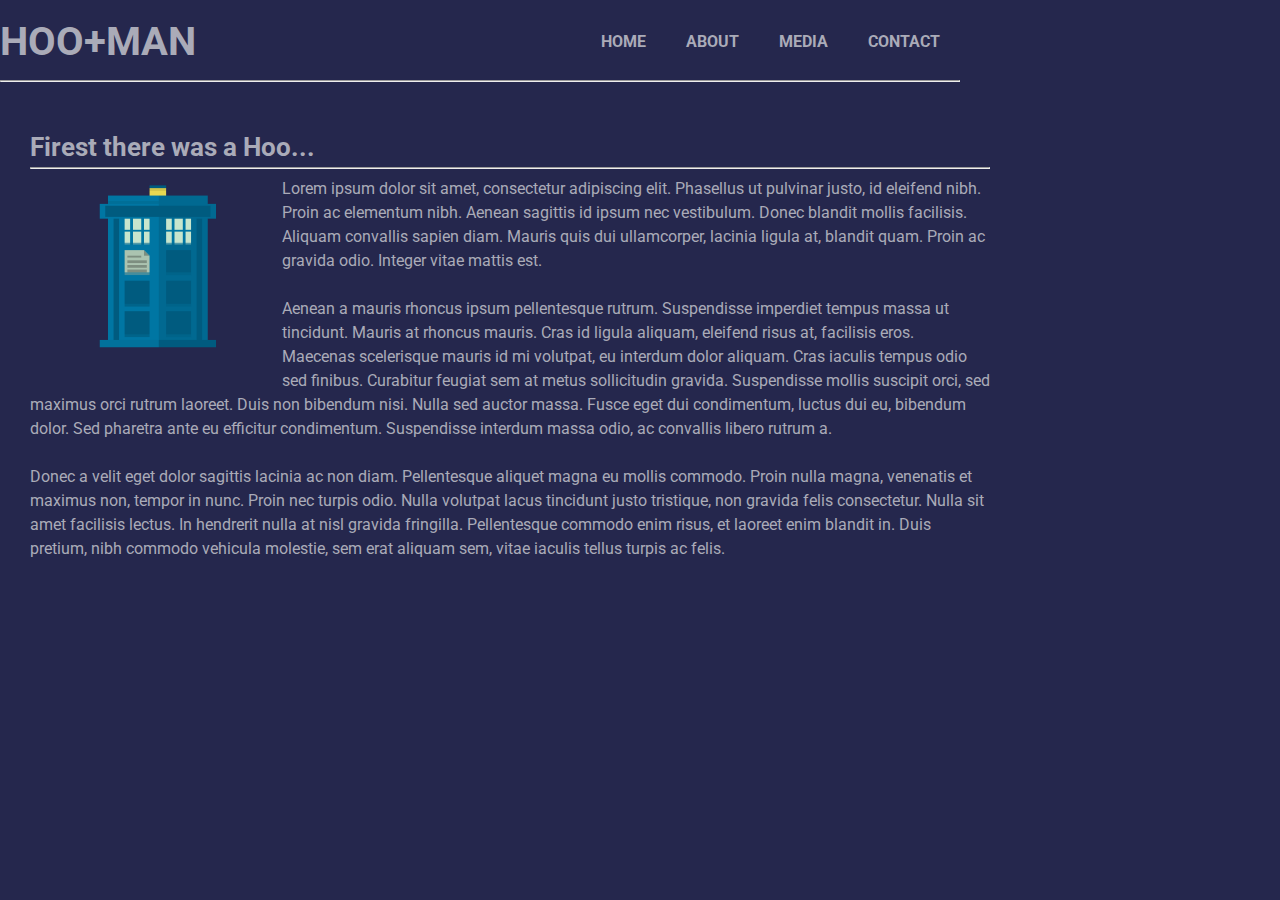
==== index.html @ a4254799 "Initial push" ====
<!DOCTYPE html>
<html>

<head>
    <title>HOO+MAN | HOME</title>
    <link href="style/style.css" rel="stylesheet">
    <link href="https://fonts.googleapis.com/css?family=Roboto" rel="stylesheet">
</head>

<body>
<div id="navcontainer">
    <div id="nav">
        <div class="title"><h1>HOO+MAN</h1></div>
    <div class="links">
        <ul>
                <li><a href="index.html">HOME</a></li>
                <li><a href="about.html">ABOUT</a></li>
                <li><a href="media.html">MEDIA</a></li>
                <li><a href="contact.html">CONTACT</a></li>
        </ul>
    </div>
    <hr>
    </div>
</div>
      
<div id="container">
	<div id="maincontent">
		<h2>Firest there was a Hoo...</h2>
		<hr>
		<img src="img/tardis.png" alt="Tardis" width="20%" height="auto" class="float">
        <p>
        Lorem ipsum dolor sit amet, consectetur adipiscing elit. Phasellus ut pulvinar justo, id eleifend nibh. Proin ac elementum nibh. Aenean sagittis id ipsum nec vestibulum. Donec blandit mollis facilisis. Aliquam convallis sapien diam. Mauris quis dui ullamcorper, lacinia ligula at, blandit quam. Proin ac gravida odio. Integer vitae mattis est.
        </p>
    </br>
        <p>
        Aenean a mauris rhoncus ipsum pellentesque rutrum. Suspendisse imperdiet tempus massa ut tincidunt. Mauris at rhoncus mauris. Cras id ligula aliquam, eleifend risus at, facilisis eros. Maecenas scelerisque mauris id mi volutpat, eu interdum dolor aliquam. Cras iaculis tempus odio sed finibus. Curabitur feugiat sem at metus sollicitudin gravida. Suspendisse mollis suscipit orci, sed maximus orci rutrum laoreet. Duis non bibendum nisi. Nulla sed auctor massa. Fusce eget dui condimentum, luctus dui eu, bibendum dolor. Sed pharetra ante eu efficitur condimentum. Suspendisse interdum massa odio, ac convallis libero rutrum a.
        </p>
    </br>
        <p>
        Donec a velit eget dolor sagittis lacinia ac non diam. Pellentesque aliquet magna eu mollis commodo. Proin nulla magna, venenatis et maximus non, tempor in nunc. Proin nec turpis odio. Nulla volutpat lacus tincidunt justo tristique, non gravida felis consectetur. Nulla sit amet facilisis lectus. In hendrerit nulla at nisl gravida fringilla. Pellentesque commodo enim risus, et laoreet enim blandit in. Duis pretium, nibh commodo vehicula molestie, sem erat aliquam sem, vitae iaculis tellus turpis ac felis.
        </p>
	</div>
</div>
</body>

</html>
---- style/style.css ----
* {
	margin: 0;
	padding: 0;
	border: 0;
	font-size: 100%;
	font-family: 'Roboto', sans-serif;
	vertical-align: baseline;
	}

hr {
	display: block;
	unicode-bidi: isolate;
	-webkit-margin-before: 0.5em;
	-webkit-margin-after: 0.5em;
	-webkit-margin-start: auto;
	-webkit-margin-end: auto;
	overflow: hidden;
	border-style: inset;
	border-width: 1px;
}

body {
	line-height: 150%;
	width: 960px;
	}

body {
	background-image: url('img/swirl_pattern.png');
    background-color: #25274d;
	color: #aaabb8;	
}

h1, h2 {
	color: #aaabb8;
}

h1 {font-size: 40px;}

h2 {font-size:26px;}

img {
	margin: 30px;
	margin-top: 0px;
}
.float {float: left;}

.links {
	float: left;
	height: 100%;
	width: 55%;
	}
.links a {text-decoration: none; color: #aaabb8;}
.links :active {color: #29648a}
.links :hover {color: #2e9cca}
.links :visited {color: #464866}

.title {
	float: left;
	height: 100%;
	width: 45%;
	vertical-align: middle;
	}

#container {
	width: 960px;
	margin-right: auto;
	margin-left:auto;
	padding: 30px;
	padding-top: 0px;
}

#maincontent {
	margin-top: 25px; 
	
}

#nav {
	font-weight: bold;
	padding: 30px 0px;
	width:960px;			
	margin-right: auto;
	margin-left:auto;
	height: 50px;
}

ul {float: right; margin: auto;}
li { float: left; list-style: none; margin: auto 20px;}
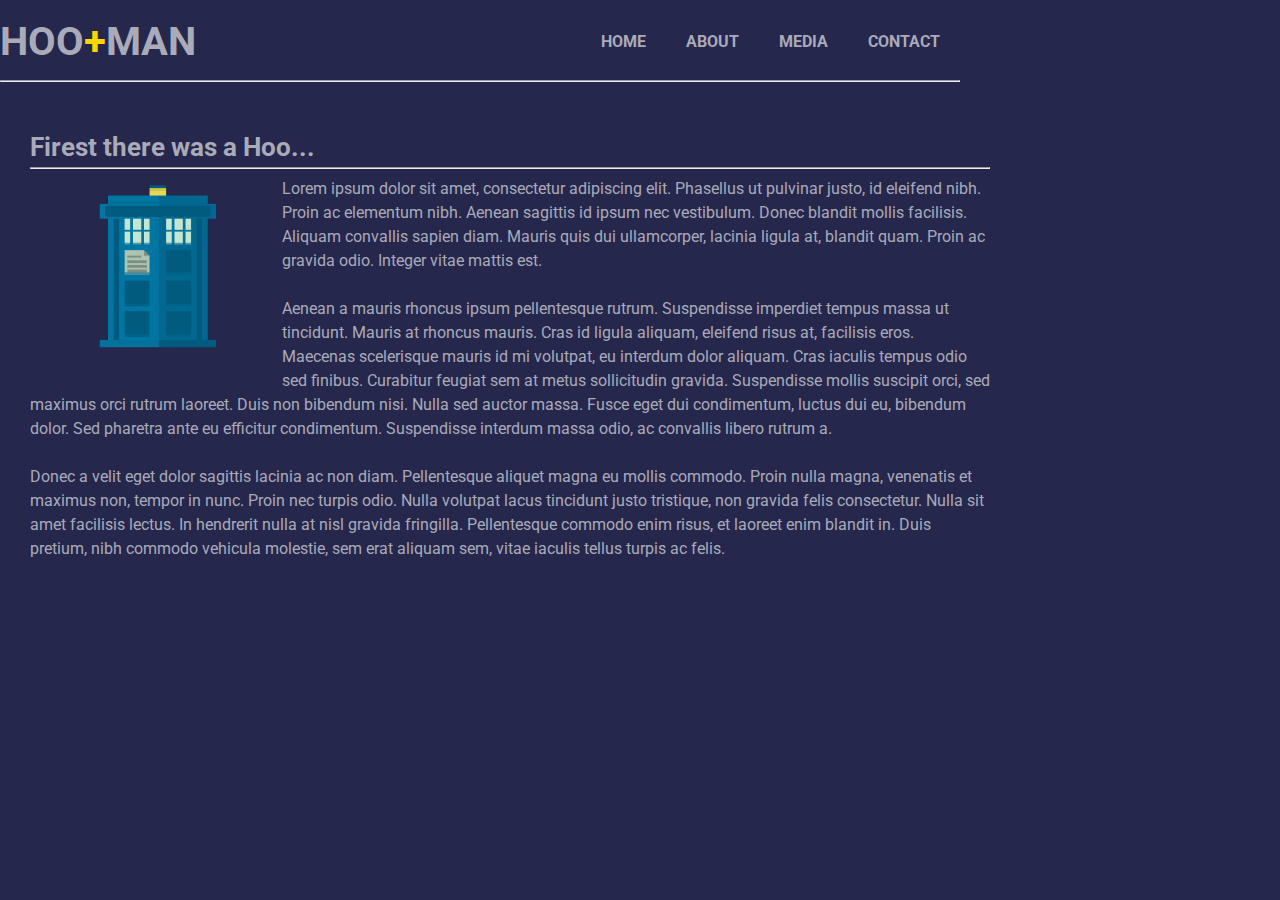
==== commit b575efb5: "Updated + sign color" ====
--- a/index.html
+++ b/index.html
@@ -10,7 +10,7 @@
 <body>
 <div id="navcontainer">
     <div id="nav">
-        <div class="title"><h1>HOO+MAN</h1></div>
+        <div class="title"><h1>HOO<span style="color: gold">+</span>MAN</h1></div>
     <div class="links">
         <ul>
                 <li><a href="index.html">HOME</a></li>
